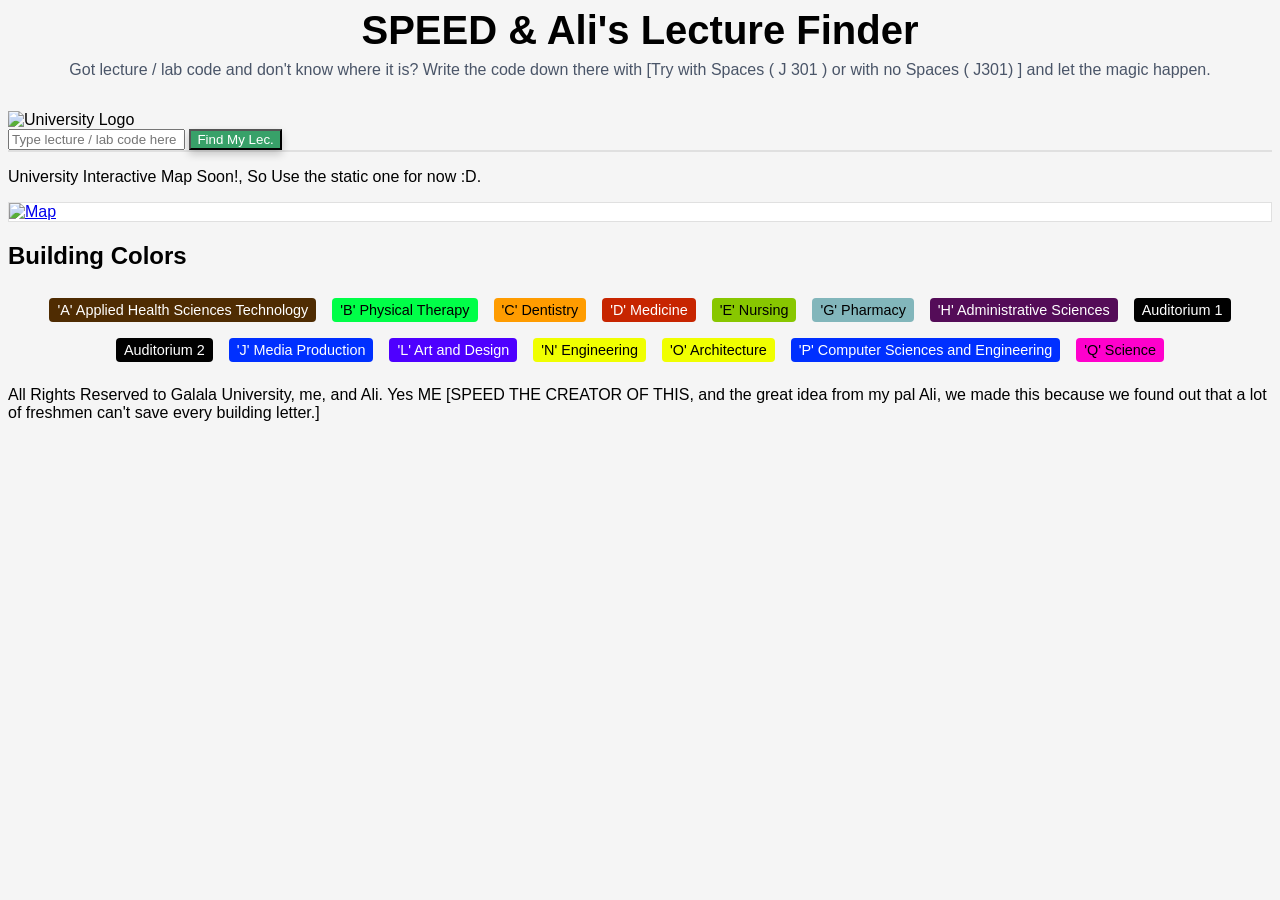
==== index.html @ 8c3edb90 "Update index.html" ====
<!DOCTYPE html>
<html lang="en">
<head>
    <meta charset="UTF-8">
    <meta name="viewport" content="width=device-width, initial-scale=1.0">
    <title>Lecture / Lab Locator</title>
    <script src="https://cdn.tailwindcss.com"></script>
    <link rel="stylesheet" href="https://cdnjs.cloudflare.com/ajax/libs/font-awesome/5.15.3/css/all.min.css">
    <style>
        body {
            background-color: #F5F5F5; /* Whitish background */
            font-family: 'Arial', sans-serif;
        }
        .custom-white {
            background-color: #FFFFFF; /* White color for the boxes */
            border: 1px solid #E0E0E0; /* Light gray border to differentiate from the background */
        }
        .find-lec-button {
            background-color: #38a169; /* Green color */
            color: white; /* Text color */
            box-shadow: 0 4px 8px rgba(0, 0, 0, 0.2); /* Shadow effect */
            transition: background-color 0.3s, transform 0.2s; /* Transition for hover effect */
        }
        .find-lec-button:hover {
            background-color: #2f855a; /* Darker green on hover */
            transform: translateY(-2px); /* Lift effect on hover */
        }
        .title {
            font-size: 2.5rem; /* Large font size for the main title */
            font-weight: bold; /* Bold font for emphasis */
            text-align: center; /* Center the text */
            margin-bottom: 0.5rem; /* Space between title and subtitle */
        }
        .subtitle {
            font-size: 1rem; /* Regular font size for the subtitle */
            text-align: center; /* Center the text */
            margin-bottom: 2rem; /* Space between subtitle and logo */
            color: #4a5568; /* Slightly darker color for subtitle */
        }
        /* List styles */
        .color-list {
            display: flex;
            flex-wrap: wrap;
            justify-content: center;
            list-style: none;
            padding: 0;
            margin-top: 1rem;
        }
        .color-list li {
            margin: 0.5rem;
            font-size: 0.9rem;
            padding: 0.25rem 0.5rem;
            border-radius: 4px;
        }
    </style>
</head>
<body class="flex flex-col items-center justify-center min-h-screen text-black">
    <div class="w-full max-w-2xl p-4">
        <div class="flex flex-col items-center mb-8">
            <div class="title">SPEED & Ali's Lecture Finder</div>
            <div class="subtitle">Got lecture / lab code and don't know where it is? Write the code down there with [Try with Spaces ( J 301 ) or with no Spaces ( J301) ] and let the magic happen.</div>
            <img src="https://www.egyptianeducation.com/ImageHandler.ashx?Id=14525&SS=ceddd09c14cae84267b064642c315f8b" alt="University Logo" class="h-20">
        </div>
        <div class="flex items-center mb-8">
            <input type="text" id="codeInput" placeholder="Type lecture / lab code here" class="flex-grow p-2 rounded-l-full text-black">
            <button id="submitButton" class="find-lec-button p-2 rounded-r-full">Find My Lec.</button>
        </div>
        <div class="custom-white p-8 rounded-lg mb-8 text-center">
            <span id="result"></span> <!-- This element will display HTML content -->
        </div>
        <div class="text-center mb-8">
            <p>University Interactive Map Soon!, So Use the static one for now :D.</p>
        </div>
        <div class="custom-white p-8 rounded-lg text-center">
            <a href="https://ibb.co/JQKFbzz">
                <img src="https://i.ibb.co/gV3FXDD/1.png" alt="Map" border="0" />
            </a>
        </div>

        <!-- Colored List Section -->
        <div class="text-center mt-8">
            <h2 class="font-bold text-lg">Building Colors</h2>
            <ul class="color-list">
                <li style="background-color: #4f2c02; color: white;">'A' Applied Health Sciences Technology</li>
                <li style="background-color: #00ff48;">'B' Physical Therapy</li>
                <li style="background-color: #ff9c00;">'C' Dentistry</li>
                <li style="background-color: #c72500; color: white;">'D' Medicine</li>
                <li style="background-color: #88c700;">'E' Nursing</li>
                <li style="background-color: #82b6bb;">'G' Pharmacy</li>
                <li style="background-color: #540c58; color: white;">'H' Administrative Sciences</li>
                <li style="background-color: #000000; color: white;">Auditorium 1</li>
                <li style="background-color: #000000; color: white;">Auditorium 2</li>
                <li style="background-color: #0030ff; color: white;">'J' Media Production</li>
                <li style="background-color: #4e00ff; color: white;">'L' Art and Design</li>
                <li style="background-color: #f0ff00;">'N' Engineering</li>
                <li style="background-color: #f0ff00;">'O' Architecture</li>
                <li style="background-color: #0030ff; color: white;">'P' Computer Sciences and Engineering</li>
                <li style="background-color: #ff00cc;">'Q' Science</li>
            </ul>
        </div>
    </div>
    <footer class="text-center mt-8 text-xs">
        All Rights Reserved to Galala University, me, and Ali. Yes ME [SPEED THE CREATOR OF THIS, and the great idea from my pal Ali, we made this because we found out that a lot of freshmen can't save every building letter.]
    </footer>
    <script src="script.js?v=1.0"></script> <!-- Added versioning for cache handling -->
    <script>
        document.getElementById("submitButton").addEventListener("click", findLocation);
    </script>
</body>
</html>
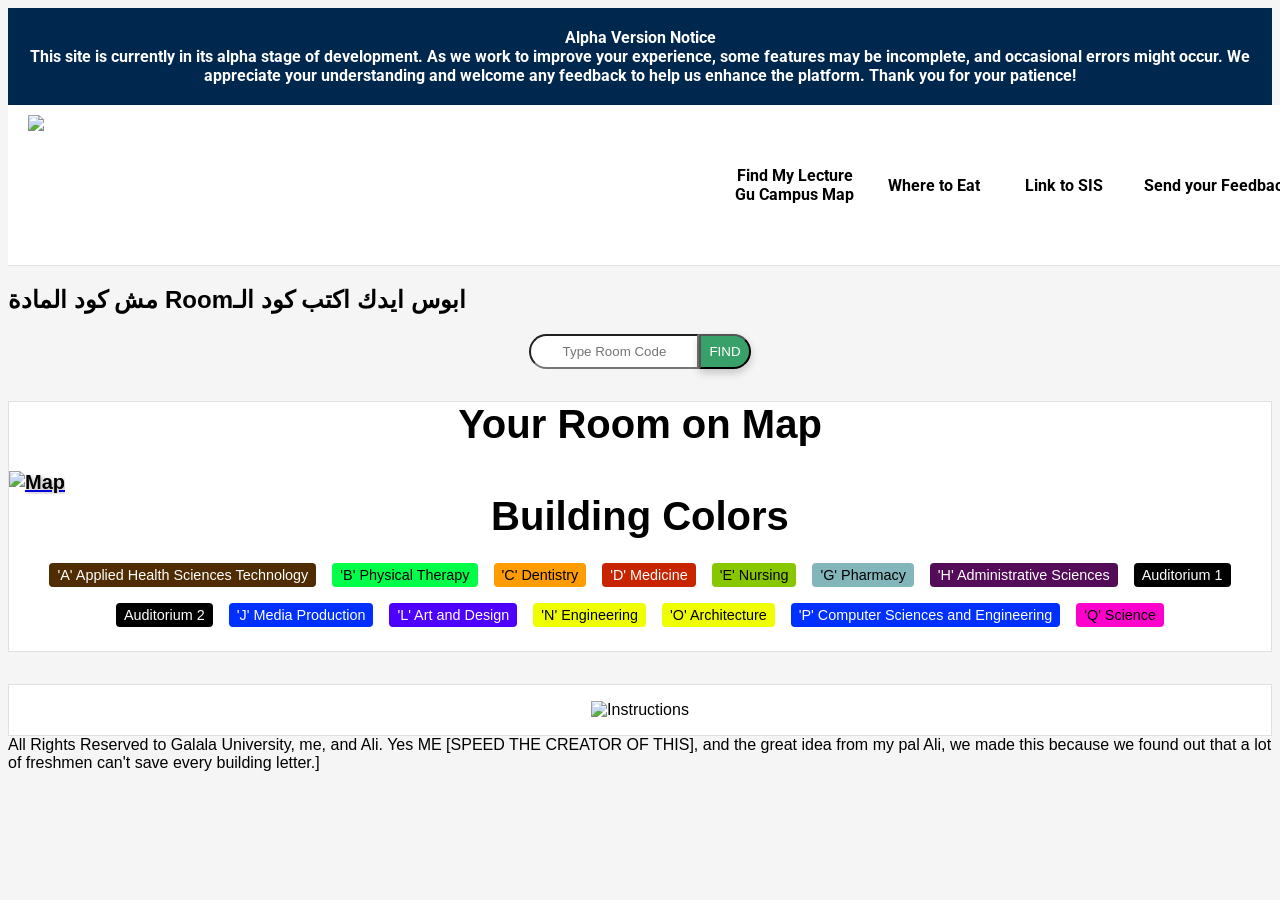
==== commit 75c008b6: "Add files via upload" ====
--- a/index.html
+++ b/index.html
@@ -3,41 +3,106 @@
 <head>
     <meta charset="UTF-8">
     <meta name="viewport" content="width=device-width, initial-scale=1.0">
-    <title>Lecture / Lab Locator</title>
+    <title>Speed's Lecture Locator</title>
     <script src="https://cdn.tailwindcss.com"></script>
     <link rel="stylesheet" href="https://cdnjs.cloudflare.com/ajax/libs/font-awesome/5.15.3/css/all.min.css">
     <style>
+        @import url('https://fonts.googleapis.com/css2?family=Roboto:wght@700&display=swap'); 
+        
         body {
-            background-color: #F5F5F5; /* Whitish background */
+            background-color: #F5F5F5; 
             font-family: 'Arial', sans-serif;
         }
+        .nav-links {
+            display: flex;
+            gap: 30px; 
+            font-family: 'Roboto', sans-serif; 
+            font-weight: 700;
+            align-items: center;
+            margin-left: 20px; 
+            flex-wrap: wrap; 
+            justify-content: center; 
+        }
+        .nav-links a {
+            text-decoration: none;
+            color: black; 
+            font-weight: bold;
+            text-align: center; 
+            min-width: 100px; 
+        }
+        .header {
+            display: flex;
+            align-items: center;
+            justify-content: space-between;
+            padding: 10px 20px; 
+            border-bottom: 1px solid #E0E0E0;
+            width: 100%;
+            background-color: #ffffff; 
+            color: white;
+            flex-wrap: wrap; 
+        }
+        .header img {
+            height: 140px; 
+            width: auto; 
+        }
+        .notice {
+            background-color: #00274d; 
+            color: white;
+            padding: 20px;
+            text-align: center;
+            font-size: 1rem; 
+            font-family: 'Roboto', sans-serif; 
+            font-weight: 700;
+            display: flex;
+            flex-direction: column;
+            align-items: center;
+        }
+        .find-lec-button {
+            background-color: #38a169; 
+            color: white; 
+            box-shadow: 0 4px 8px rgba(0, 0, 0, 0.2); 
+            transition: background-color 0.3s, transform 0.2s; 
+        }
+        .find-lec-button:hover {
+            background-color: #2f855a; 
+            transform: translateY(-2px); 
+        }
+        .title {
+            font-size: 2.5rem; 
+            font-weight: bold; 
+            text-align: center; 
+            margin-bottom: 0.5rem; 
+        }
+        .subtitle {
+            font-size: 1rem; 
+            text-align: center; 
+            margin-bottom: 2rem; 
+            color: #4a5568; 
+        }
+        .result, .map-result {
+            font-size: 1.25rem; 
+            font-weight: bold; 
+            color: black; 
+            text-align: center; 
+            margin-top: 1rem; 
+            font-family: 'Verdana', sans-serif; 
+            text-shadow: 2px 2px 4px rgba(0, 0, 0, 0.3); 
+        }
         .custom-white {
-            background-color: #FFFFFF; /* White color for the boxes */
-            border: 1px solid #E0E0E0; /* Light gray border to differentiate from the background */
-        }
-        .find-lec-button {
-            background-color: #38a169; /* Green color */
-            color: white; /* Text color */
-            box-shadow: 0 4px 8px rgba(0, 0, 0, 0.2); /* Shadow effect */
-            transition: background-color 0.3s, transform 0.2s; /* Transition for hover effect */
-        }
-        .find-lec-button:hover {
-            background-color: #2f855a; /* Darker green on hover */
-            transform: translateY(-2px); /* Lift effect on hover */
-        }
-        .title {
-            font-size: 2.5rem; /* Large font size for the main title */
-            font-weight: bold; /* Bold font for emphasis */
-            text-align: center; /* Center the text */
-            margin-bottom: 0.5rem; /* Space between title and subtitle */
-        }
-        .subtitle {
-            font-size: 1rem; /* Regular font size for the subtitle */
-            text-align: center; /* Center the text */
-            margin-bottom: 2rem; /* Space between subtitle and logo */
-            color: #4a5568; /* Slightly darker color for subtitle */
-        }
-        /* List styles */
+            background-color: #FFFFFF; 
+            border: 1px solid #E0E0E0; 
+        }
+        .instructions {
+            margin-top: 2rem;
+            padding: 1rem;
+            border: 1px solid #E0E0E0;
+            background-color: #FFFFFF;
+            display: flex;
+            justify-content: center;
+        }
+        .instructions img {
+            max-width: 100%;
+        }
         .color-list {
             display: flex;
             flex-wrap: wrap;
@@ -52,34 +117,78 @@
             padding: 0.25rem 0.5rem;
             border-radius: 4px;
         }
+       
+        .search-container {
+            display: flex;
+            justify-content: center;
+            margin-bottom: 2rem;
+        }
+        .search-container input {
+            width: 150px; 
+            padding: 0.5rem; 
+            border-radius: 50px 0 0 50px; 
+            text-align: center; 
+        }
+        .search-container button {
+            padding: 0.5rem; 
+            border-radius: 0 50px 50px 0; 
+        }
+
+       
+        @media (max-width: 768px) {
+            .header {
+                flex-direction: column; 
+                align-items: center; 
+                padding: 10px; 
+            }
+            .nav-links {
+                justify-content: center; 
+                gap: 15px; 
+            }
+            .title {
+                font-size: 2rem; 
+            }
+            .subtitle, .result {
+                font-size: 0.9rem; 
+            }
+            .search-container input {
+                width: 120px; 
+            }
+        }
     </style>
 </head>
 <body class="flex flex-col items-center justify-center min-h-screen text-black">
+    <div class="notice">
+        <div>Alpha Version Notice</div>
+        <div>This site is currently in its alpha stage of development. As we work to improve your experience, some features may be incomplete, and occasional errors might occur. We appreciate your understanding and welcome any feedback to help us enhance the platform. Thank you for your patience!</div>
+    </div>
+    <header class="header">
+        <img src="https://i.imgur.com/GMOQjX3.png" alt="University Logo">
+        <nav class="nav-links">
+            <a href="#">Find My Lecture<br/>Gu Campus Map</a>
+            <a href="where_to_eat.html">Where to Eat</a>
+            <a href="https://sis.gu.edu.eg/" target="_blank" rel="noopener noreferrer">Link to SIS</a>
+            <a href="send_suggestions.html">Send your Feedback</a>
+        </nav>
+    </header>
     <div class="w-full max-w-2xl p-4">
-        <div class="flex flex-col items-center mb-8">
-            <div class="title">SPEED & Ali's Lecture Finder</div>
-            <div class="subtitle">Got lecture / lab code and don't know where it is? Write the code down there with [Try with Spaces ( J 301 ) or with no Spaces ( J301) ] and let the magic happen.</div>
-            <img src="https://www.egyptianeducation.com/ImageHandler.ashx?Id=14525&SS=ceddd09c14cae84267b064642c315f8b" alt="University Logo" class="h-20">
-        </div>
-        <div class="flex items-center mb-8">
-            <input type="text" id="codeInput" placeholder="Type lecture / lab code here" class="flex-grow p-2 rounded-l-full text-black">
-            <button id="submitButton" class="find-lec-button p-2 rounded-r-full">Find My Lec.</button>
-        </div>
-        <div class="custom-white p-8 rounded-lg mb-8 text-center">
-            <span id="result"></span> <!-- This element will display HTML content -->
-        </div>
-        <div class="text-center mb-8">
-            <p>University Interactive Map Soon!, So Use the static one for now :D.</p>
-        </div>
-        <div class="custom-white p-8 rounded-lg text-center">
-            <a href="https://ibb.co/JQKFbzz">
-                <img src="https://i.ibb.co/gV3FXDD/1.png" alt="Map" border="0" />
-            </a>
-        </div>
 
-        <!-- Colored List Section -->
-        <div class="text-center mt-8">
-            <h2 class="font-bold text-lg">Building Colors</h2>
+    <div class="text-center mb-2">
+        <h2 class="font-bold text-xl"> مش كود المادة Roomابوس ايدك اكتب كود الـ </h2>
+    </div>
+      
+        <div class="search-container">
+            <input type="text" id="codeInput" placeholder="Type Room Code" class="text-black">
+            <button id="submitButton" class="find-lec-button">FIND</button>
+        </div>
+        <div id="locationSection" class="custom-white p-8 rounded-lg mb-8" style="display: none;">
+            <div class="title">Your Room is at</div>
+            <span id="result" class="result"></span> 
+        </div>
+        <div class="custom-white p-8 rounded-lg mb-8">
+            <div class="title">Your Room on Map</div>
+            <a href="https://ibb.co/JQKFbzz"><img src="https://i.ibb.co/gV3FXDD/1.png" alt="Map" class="map-result" border="0"></a>
+            <div class="title">Building Colors</div>
             <ul class="color-list">
                 <li style="background-color: #4f2c02; color: white;">'A' Applied Health Sciences Technology</li>
                 <li style="background-color: #00ff48;">'B' Physical Therapy</li>
@@ -98,13 +207,19 @@
                 <li style="background-color: #ff00cc;">'Q' Science</li>
             </ul>
         </div>
+        <div class="instructions">
+            <img src="https://i.imgur.com/k3I0qpi.png" alt="Instructions">
+        </div>
     </div>
     <footer class="text-center mt-8 text-xs">
-        All Rights Reserved to Galala University, me, and Ali. Yes ME [SPEED THE CREATOR OF THIS, and the great idea from my pal Ali, we made this because we found out that a lot of freshmen can't save every building letter.]
+        All Rights Reserved to Galala University, me, and Ali. Yes ME [SPEED THE CREATOR OF THIS], and the great idea from my pal Ali, we made this because we found out that a lot of freshmen can't save every building letter.]
     </footer>
-    <script src="script.js?v=1.0"></script> <!-- Added versioning for cache handling -->
+    <script src="script.js?v=1.0"></script> 
     <script>
-        document.getElementById("submitButton").addEventListener("click", findLocation);
+        document.getElementById("submitButton").addEventListener("click", function() {
+            findLocation();
+            document.getElementById("locationSection").style.display = 'block';
+        });
     </script>
 </body>
 </html>
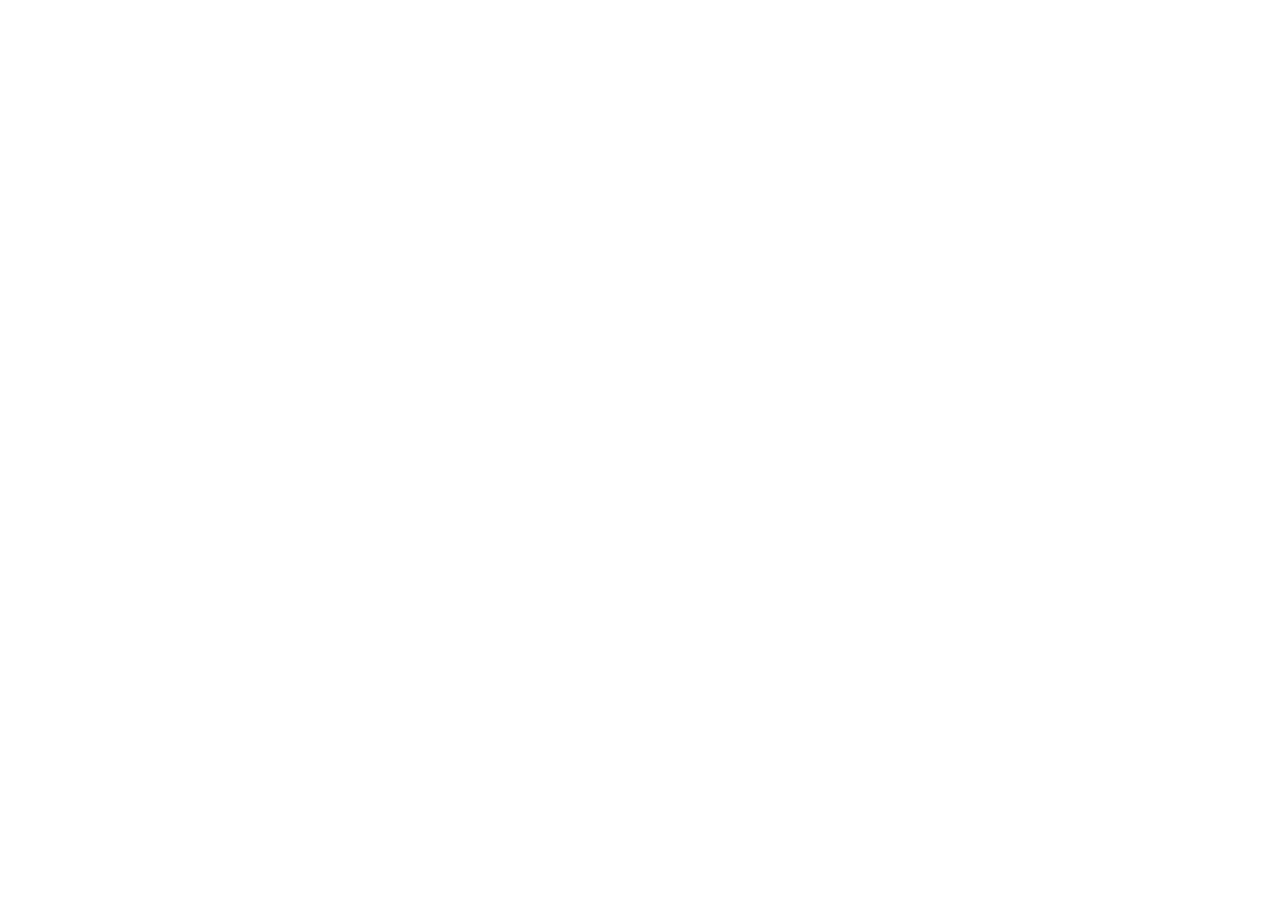
==== commit d4ee7de1: "Add files via upload" ====
--- a/index.html
+++ b/index.html
@@ -1,225 +1,5 @@
 <!DOCTYPE html>
-<html lang="en">
-<head>
-    <meta charset="UTF-8">
-    <meta name="viewport" content="width=device-width, initial-scale=1.0">
-    <title>Speed's Lecture Locator</title>
-    <script src="https://cdn.tailwindcss.com"></script>
-    <link rel="stylesheet" href="https://cdnjs.cloudflare.com/ajax/libs/font-awesome/5.15.3/css/all.min.css">
-    <style>
-        @import url('https://fonts.googleapis.com/css2?family=Roboto:wght@700&display=swap'); 
-        
-        body {
-            background-color: #F5F5F5; 
-            font-family: 'Arial', sans-serif;
-        }
-        .nav-links {
-            display: flex;
-            gap: 30px; 
-            font-family: 'Roboto', sans-serif; 
-            font-weight: 700;
-            align-items: center;
-            margin-left: 20px; 
-            flex-wrap: wrap; 
-            justify-content: center; 
-        }
-        .nav-links a {
-            text-decoration: none;
-            color: black; 
-            font-weight: bold;
-            text-align: center; 
-            min-width: 100px; 
-        }
-        .header {
-            display: flex;
-            align-items: center;
-            justify-content: space-between;
-            padding: 10px 20px; 
-            border-bottom: 1px solid #E0E0E0;
-            width: 100%;
-            background-color: #ffffff; 
-            color: white;
-            flex-wrap: wrap; 
-        }
-        .header img {
-            height: 140px; 
-            width: auto; 
-        }
-        .notice {
-            background-color: #00274d; 
-            color: white;
-            padding: 20px;
-            text-align: center;
-            font-size: 1rem; 
-            font-family: 'Roboto', sans-serif; 
-            font-weight: 700;
-            display: flex;
-            flex-direction: column;
-            align-items: center;
-        }
-        .find-lec-button {
-            background-color: #38a169; 
-            color: white; 
-            box-shadow: 0 4px 8px rgba(0, 0, 0, 0.2); 
-            transition: background-color 0.3s, transform 0.2s; 
-        }
-        .find-lec-button:hover {
-            background-color: #2f855a; 
-            transform: translateY(-2px); 
-        }
-        .title {
-            font-size: 2.5rem; 
-            font-weight: bold; 
-            text-align: center; 
-            margin-bottom: 0.5rem; 
-        }
-        .subtitle {
-            font-size: 1rem; 
-            text-align: center; 
-            margin-bottom: 2rem; 
-            color: #4a5568; 
-        }
-        .result, .map-result {
-            font-size: 1.25rem; 
-            font-weight: bold; 
-            color: black; 
-            text-align: center; 
-            margin-top: 1rem; 
-            font-family: 'Verdana', sans-serif; 
-            text-shadow: 2px 2px 4px rgba(0, 0, 0, 0.3); 
-        }
-        .custom-white {
-            background-color: #FFFFFF; 
-            border: 1px solid #E0E0E0; 
-        }
-        .instructions {
-            margin-top: 2rem;
-            padding: 1rem;
-            border: 1px solid #E0E0E0;
-            background-color: #FFFFFF;
-            display: flex;
-            justify-content: center;
-        }
-        .instructions img {
-            max-width: 100%;
-        }
-        .color-list {
-            display: flex;
-            flex-wrap: wrap;
-            justify-content: center;
-            list-style: none;
-            padding: 0;
-            margin-top: 1rem;
-        }
-        .color-list li {
-            margin: 0.5rem;
-            font-size: 0.9rem;
-            padding: 0.25rem 0.5rem;
-            border-radius: 4px;
-        }
-       
-        .search-container {
-            display: flex;
-            justify-content: center;
-            margin-bottom: 2rem;
-        }
-        .search-container input {
-            width: 150px; 
-            padding: 0.5rem; 
-            border-radius: 50px 0 0 50px; 
-            text-align: center; 
-        }
-        .search-container button {
-            padding: 0.5rem; 
-            border-radius: 0 50px 50px 0; 
-        }
-
-       
-        @media (max-width: 768px) {
-            .header {
-                flex-direction: column; 
-                align-items: center; 
-                padding: 10px; 
-            }
-            .nav-links {
-                justify-content: center; 
-                gap: 15px; 
-            }
-            .title {
-                font-size: 2rem; 
-            }
-            .subtitle, .result {
-                font-size: 0.9rem; 
-            }
-            .search-container input {
-                width: 120px; 
-            }
-        }
-    </style>
-</head>
-<body class="flex flex-col items-center justify-center min-h-screen text-black">
-    <div class="notice">
-        <div>Alpha Version Notice</div>
-        <div>This site is currently in its alpha stage of development. As we work to improve your experience, some features may be incomplete, and occasional errors might occur. We appreciate your understanding and welcome any feedback to help us enhance the platform. Thank you for your patience!</div>
-    </div>
-    <header class="header">
-        <img src="https://i.imgur.com/GMOQjX3.png" alt="University Logo">
-        <nav class="nav-links">
-            <a href="#">Find My Lecture<br/>Gu Campus Map</a>
-            <a href="where_to_eat.html">Where to Eat</a>
-            <a href="https://sis.gu.edu.eg/" target="_blank" rel="noopener noreferrer">Link to SIS</a>
-            <a href="send_suggestions.html">Send your Feedback</a>
-        </nav>
-    </header>
-    <div class="w-full max-w-2xl p-4">
-
-    <div class="text-center mb-2">
-        <h2 class="font-bold text-xl"> مش كود المادة Roomابوس ايدك اكتب كود الـ </h2>
-    </div>
-      
-        <div class="search-container">
-            <input type="text" id="codeInput" placeholder="Type Room Code" class="text-black">
-            <button id="submitButton" class="find-lec-button">FIND</button>
-        </div>
-        <div id="locationSection" class="custom-white p-8 rounded-lg mb-8" style="display: none;">
-            <div class="title">Your Room is at</div>
-            <span id="result" class="result"></span> 
-        </div>
-        <div class="custom-white p-8 rounded-lg mb-8">
-            <div class="title">Your Room on Map</div>
-            <a href="https://ibb.co/JQKFbzz"><img src="https://i.ibb.co/gV3FXDD/1.png" alt="Map" class="map-result" border="0"></a>
-            <div class="title">Building Colors</div>
-            <ul class="color-list">
-                <li style="background-color: #4f2c02; color: white;">'A' Applied Health Sciences Technology</li>
-                <li style="background-color: #00ff48;">'B' Physical Therapy</li>
-                <li style="background-color: #ff9c00;">'C' Dentistry</li>
-                <li style="background-color: #c72500; color: white;">'D' Medicine</li>
-                <li style="background-color: #88c700;">'E' Nursing</li>
-                <li style="background-color: #82b6bb;">'G' Pharmacy</li>
-                <li style="background-color: #540c58; color: white;">'H' Administrative Sciences</li>
-                <li style="background-color: #000000; color: white;">Auditorium 1</li>
-                <li style="background-color: #000000; color: white;">Auditorium 2</li>
-                <li style="background-color: #0030ff; color: white;">'J' Media Production</li>
-                <li style="background-color: #4e00ff; color: white;">'L' Art and Design</li>
-                <li style="background-color: #f0ff00;">'N' Engineering</li>
-                <li style="background-color: #f0ff00;">'O' Architecture</li>
-                <li style="background-color: #0030ff; color: white;">'P' Computer Sciences and Engineering</li>
-                <li style="background-color: #ff00cc;">'Q' Science</li>
-            </ul>
-        </div>
-        <div class="instructions">
-            <img src="https://i.imgur.com/k3I0qpi.png" alt="Instructions">
-        </div>
-    </div>
-    <footer class="text-center mt-8 text-xs">
-        All Rights Reserved to Galala University, me, and Ali. Yes ME [SPEED THE CREATOR OF THIS], and the great idea from my pal Ali, we made this because we found out that a lot of freshmen can't save every building letter.]
-    </footer>
-    <script src="script.js?v=1.0"></script> 
-    <script>
-        document.getElementById("submitButton").addEventListener("click", function() {
-            findLocation();
-            document.getElementById("locationSection").style.display = 'block';
-        });
-    </script>
-</body>
-</html>
+<meta charset="utf-8">
+<title>Redirecting to https://findmylecture.netlify.app/</title>
+<meta http-equiv="refresh" content="0; URL=https://findmylecture.netlify.app">
+<link rel="canonical" href="https://findmylecture.netlify.app">
